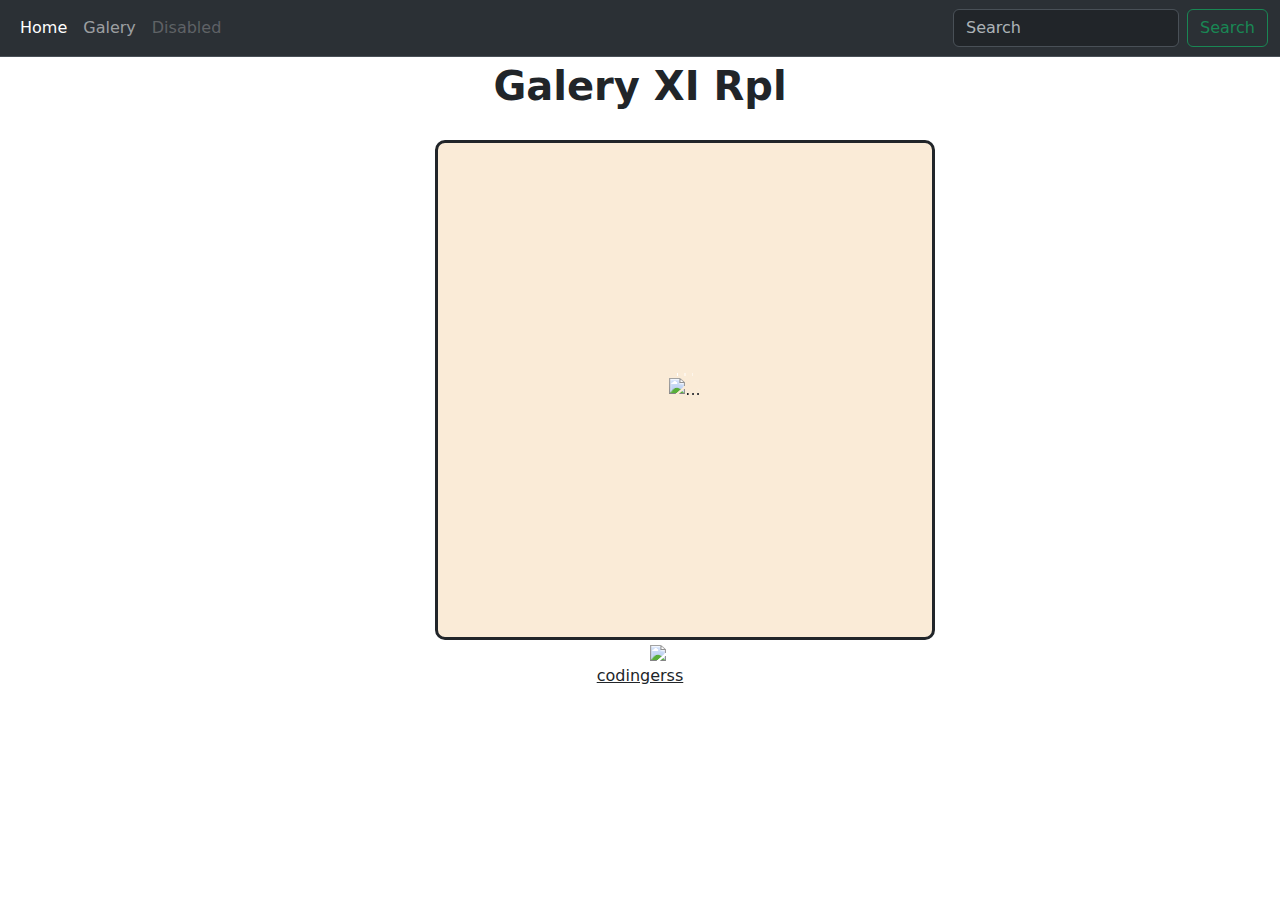
==== galery.html @ 9c22ccac "update bootsrap" ====
<!DOCTYPE html>
<html lang="en">
<head>
    <meta charset="UTF-8">
    <meta http-equiv="X-UA-Compatible" content="IE-edge">
    <meta name="viewport" content="width=device-width, initial-scale=1.0">
    <title>Belajar Bootrap</title>
    <link rel="stylesheet" href="style.css" />
    <link href="https://cdn.jsdelivr.net/npm/bootstrap@5.3.3/dist/css/bootstrap.min.css" rel="stylesheet" integrity="sha384-QWTKZyjpPEjISv5WaRU9OFeRpok6YctnYmDr5pNlyT2bRjXh0JMhjY6hW+ALEwIH" crossorigin="anonymous">
</head>   
<body>
    <div>
        <div>
            <nav class="navbar navbar-expand-lg bg-body-tertiary navbar bg-dark border-bottom border-body" data-bs-theme="dark">
                <div class="container-fluid">
                  <button class="navbar-toggler" type="button" data-bs-toggle="collapse" data-bs-target="#navbarTogglerDemo03" aria-controls="navbarTogglerDemo03" aria-expanded="false" aria-label="Toggle navigation">
                    <span class="navbar-toggler-icon"></span>
                  </button>
                  
                  <div class="collapse navbar-collapse" id="navbarTogglerDemo03">
                    <ul class="navbar-nav me-auto mb-2 mb-lg-0">
                      <li class="nav-item">
                        <a class="nav-link active" aria-current="page" href="index.html">Home</a>
                      </li>
                      <li class="nav-item">
                        <a class="nav-link" href="galery.html">Galery</a>
                      </li>
                      <li class="nav-item">
                        <a class="nav-link disabled" aria-disabled="true">Disabled</a>
                      </li>
                    </ul>
                    <form class="d-flex" role="search">
                      <input class="form-control me-2" type="search" placeholder="Search" aria-label="Search">
                      <button class="btn btn-outline-success" type="submit">Search</button>
                    </form>
                  </div>
                </div>
              </nav>
        </div>
    </div>

    <div class="h2-container">
        <h1><b>Galery XI Rpl</b></h1>  
    </div>
    


    <div class="galery-container">
        <div id="carouselExampleIndicators" class="carousel slide">
            <div class="carousel-indicators">
              <button type="button" data-bs-target="#carouselExampleIndicators" data-bs-slide-to="0" class="active" aria-current="true" aria-label="Slide 1"></button>
              <button type="button" data-bs-target="#carouselExampleIndicators" data-bs-slide-to="1" aria-label="Slide 2"></button>
              <button type="button" data-bs-target="#carouselExampleIndicators" data-bs-slide-to="2" aria-label="Slide 3"></button>
            </div>
            <div class="carousel-inner">
              <div class="carousel-item active">
                <img src="hari guru.jpeg" class="d-block w-100" alt="...">
              </div>
              <div class="carousel-item">
                <img src="dalam monas.jpeg" class="d-block w-100" alt="...">
              </div>
              <div class="carousel-item">
                <img src="padus.jpeg" class="d-block w-100" alt="...">
              </div>
            </div>
            <button class="carousel-control-prev" type="button" data-bs-target="#carouselExampleIndicators" data-bs-slide="prev">
              <span class="carousel-control-prev-icon" aria-hidden="true"></span>
              <span class="visually-hidden">Previous</span>
            </button>
            <button class="carousel-control-next" type="button" data-bs-target="#carouselExampleIndicators" data-bs-slide="next">
              <span class="carousel-control-next-icon" aria-hidden="true"></span>
              <span class="visually-hidden">Next</span>
            </button>
          </div>
    </div>

<div>
    <img src="download.jpg" widht="50px" height="50px" class="img-ig"/>
    <p class="p-container"><a href=" https://www.instagram.com/codingerss?igsh=YXpzY3h3cmNxbGY5" class="link-dark">codingerss</a></p>
  </div>
  
    <script src="https://cdn.jsdelivr.net/npm/bootstrap@5.3.3/dist/js/bootstrap.bundle.min.js" integrity="sha384-YvpcrYf0tY3lHB60NNkmXc5s9fDVZLESaAA55NDzOxhy9GkcIdslK1eN7N6jIeHz" crossorigin="anonymous"></script>
    
</body>
</html>
---- style.css ----
.store-container{
    margin-top: 3px;
    text-align: center;
   font-family: 'Times New Roman', Times, serif;
}

.image{
    display: none;
    justify-content: center;
    align-items: center;
}

.body-container1{
    margin-right: 30px;
}

.galery-container{
    background-color: antiquewhite;
    border-radius: 10px;
    border-style: solid;
    width: 500px;
    height: 500px;
    margin-left: 435px;
    margin-top: 30px;
    display: flex;
    justify-content: center;
    align-items: center;
}

.img-ig {
    margin-left: 650px;
}

.p-container{
    text-align: center;
}

.h2-container{
    margin-top: 5px;
    text-align: center;
}
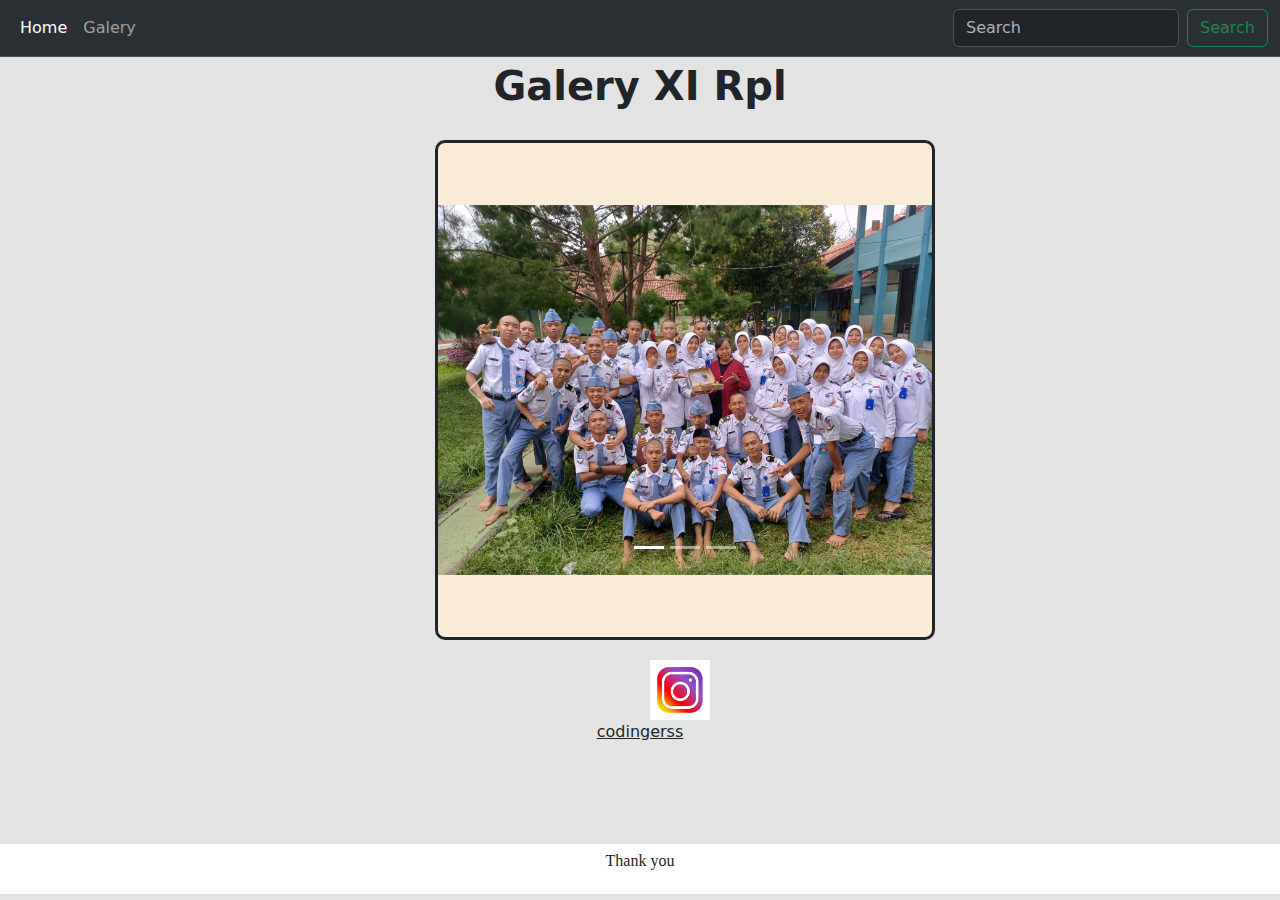
==== commit ea3d55de: "tampilan terbaru" ====
--- a/galery.html
+++ b/galery.html
@@ -8,7 +8,7 @@
     <link rel="stylesheet" href="style.css" />
     <link href="https://cdn.jsdelivr.net/npm/bootstrap@5.3.3/dist/css/bootstrap.min.css" rel="stylesheet" integrity="sha384-QWTKZyjpPEjISv5WaRU9OFeRpok6YctnYmDr5pNlyT2bRjXh0JMhjY6hW+ALEwIH" crossorigin="anonymous">
 </head>   
-<body>
+<body class="body-container">
     <div>
         <div>
             <nav class="navbar navbar-expand-lg bg-body-tertiary navbar bg-dark border-bottom border-body" data-bs-theme="dark">
@@ -24,9 +24,6 @@
                       </li>
                       <li class="nav-item">
                         <a class="nav-link" href="galery.html">Galery</a>
-                      </li>
-                      <li class="nav-item">
-                        <a class="nav-link disabled" aria-disabled="true">Disabled</a>
                       </li>
                     </ul>
                     <form class="d-flex" role="search">
@@ -75,8 +72,14 @@
     </div>
 
 <div>
-    <img src="download.jpg" widht="50px" height="50px" class="img-ig"/>
+    <img src="download.jpg" widht="80px" height="80px" class="img-ig"/>
     <p class="p-container"><a href=" https://www.instagram.com/codingerss?igsh=YXpzY3h3cmNxbGY5" class="link-dark">codingerss</a></p>
+  </div>
+
+  <div>
+    <div class="p-container2">
+      <p>Thank you</p>
+    </div>
   </div>
   
     <script src="https://cdn.jsdelivr.net/npm/bootstrap@5.3.3/dist/js/bootstrap.bundle.min.js" integrity="sha384-YvpcrYf0tY3lHB60NNkmXc5s9fDVZLESaAA55NDzOxhy9GkcIdslK1eN7N6jIeHz" crossorigin="anonymous"></script>
--- a/style.css
+++ b/style.css
@@ -1,7 +1,19 @@
+.body-container{
+    background-color: rgb(227, 227, 227);
+}
+
 .store-container{
     margin-top: 3px;
     text-align: center;
    font-family: 'Times New Roman', Times, serif;
+}
+
+.satrio1 {
+    padding-top: 20px;
+}
+
+.satrio3{
+    padding-top: 30px;
 }
 
 .image{
@@ -28,6 +40,7 @@
 }
 
 .img-ig {
+    padding-top: 20px;
     margin-left: 650px;
 }
 
@@ -40,4 +53,16 @@
     text-align: center;
 }
 
+.p-container2{
+    background-color: rgb(255, 255, 255);
+    text-align: center;
+    font-family: Georgia, 'Times New Roman', Times, serif;
+    width: 100%;
+    height: 50px;
+    display: flex;
+    justify-content: center;
+    align-items: center;
+    margin-top: 100px;
+    
+}
 
